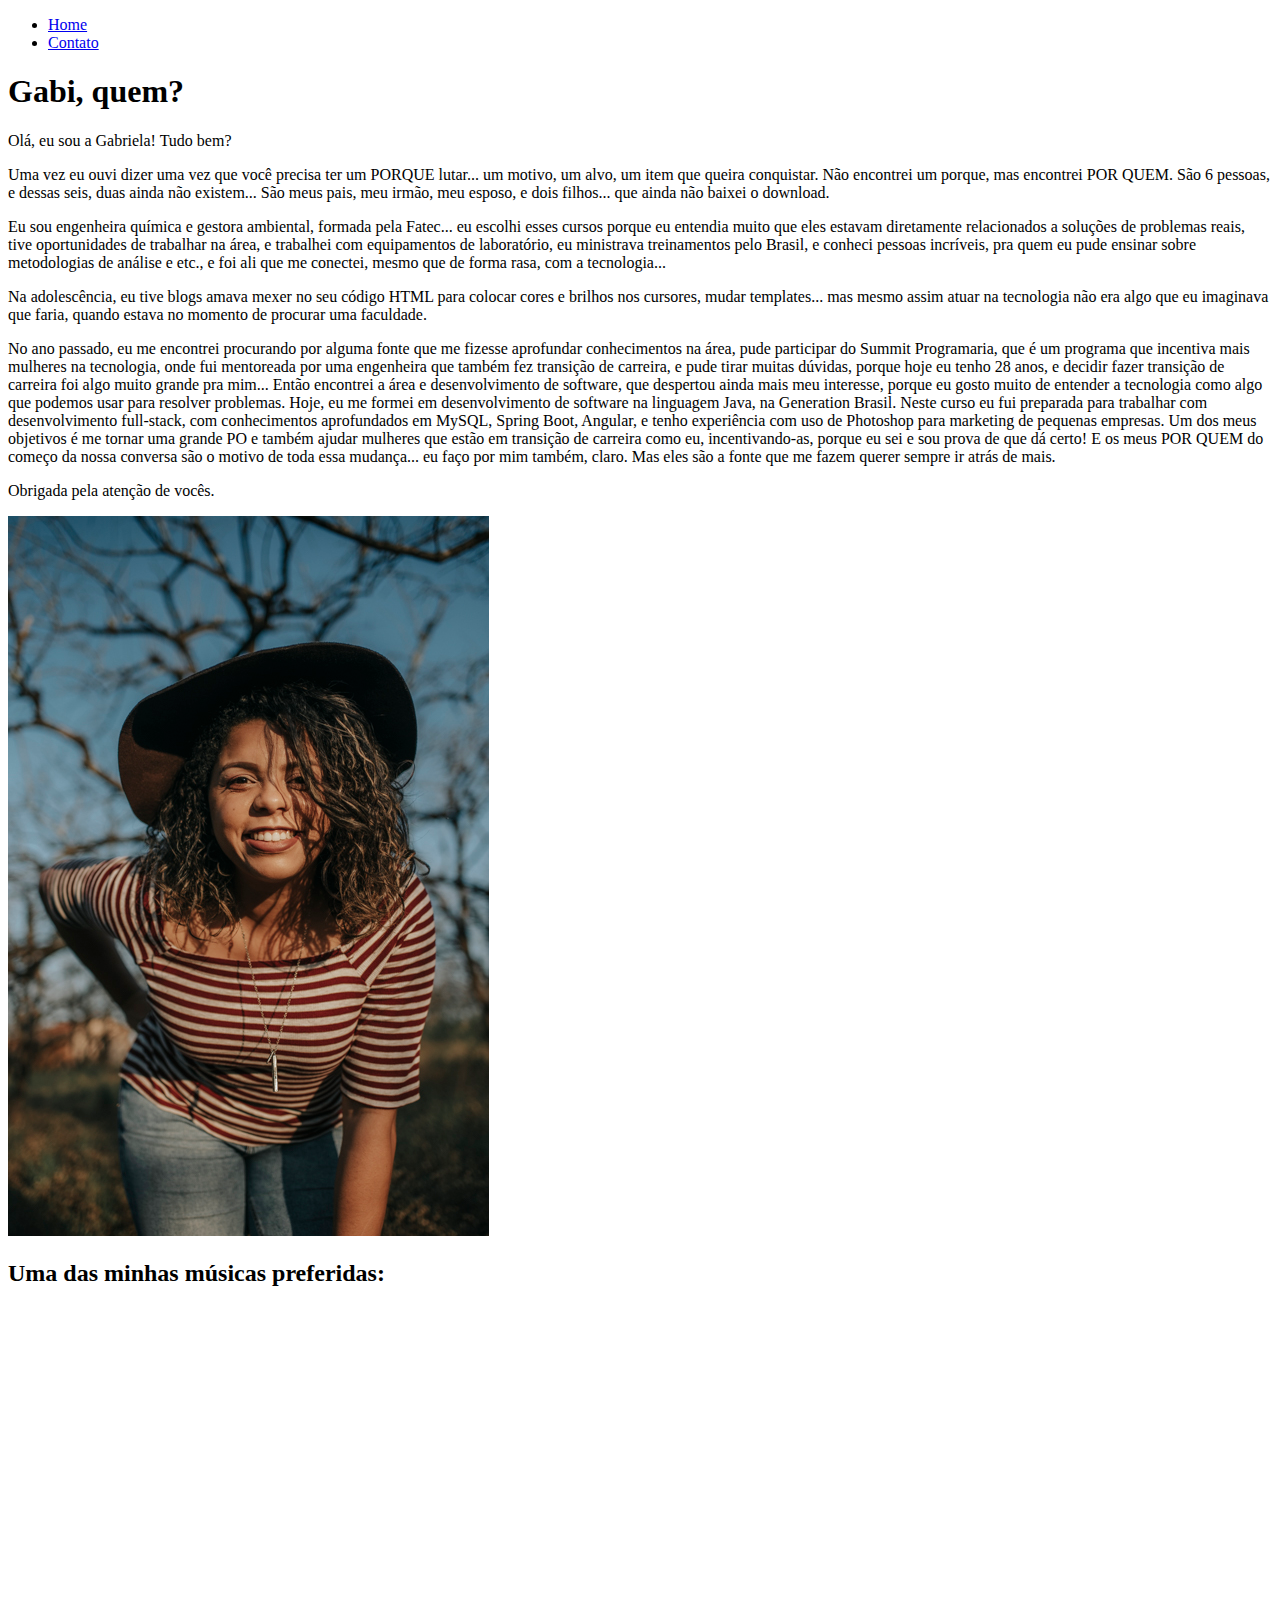
==== index.html @ c07818a1 "Creating a Blog with HTML" ====
<!DOCTYPE html>
<html lang="pt-br">
<head>
    <meta charset="UTF-8">
    <meta http-equiv="X-UA-Compatible" content="IE=edge">
    <meta name="viewport" content="width=device-width, initial-scale=1.0">
    <title>Gabi, Who?</title>
</head>
<body>
    <ul>
        <li>
            <a href="index.html">Home</a>
        </li>
        <li>
            <a href="contato.html">Contato</a>
        </li>
    </ul>
    <h1>Gabi, quem?</h1>

    <p>Olá, eu sou a Gabriela! Tudo bem?
   

    </p> 
    <p>   
        Uma vez eu ouvi dizer uma vez que você precisa ter um PORQUE lutar... um motivo, um alvo, um item que queira conquistar. 
        Não encontrei um porque, mas encontrei POR QUEM. São 6 pessoas, e dessas seis, duas ainda não existem... São meus pais, meu irmão, meu esposo, e dois filhos... que ainda não baixei o download.
    </p> 
    <p>    
        Eu sou engenheira química e gestora ambiental, formada pela Fatec... eu escolhi esses cursos porque eu entendia muito que eles estavam diretamente relacionados a soluções de problemas reais, tive oportunidades de trabalhar na área, e trabalhei com equipamentos de laboratório, eu ministrava treinamentos pelo Brasil, e conheci pessoas incríveis, pra quem eu pude ensinar sobre metodologias de análise e etc., e foi ali que me conectei, mesmo que de forma rasa, com a tecnologia...
    </p> 
    <p>       
        Na adolescência, eu tive blogs amava mexer no seu código HTML para colocar cores e brilhos nos cursores, mudar templates... mas mesmo assim atuar na tecnologia não era algo que eu imaginava que faria, quando estava no momento de procurar uma faculdade.
    </p> 
    <p> 
        No ano passado, eu me encontrei procurando por alguma fonte que me fizesse aprofundar conhecimentos na área, pude participar do Summit Programaria, que é um programa que  incentiva mais mulheres na tecnologia, onde fui mentoreada por uma engenheira que também fez transição de carreira, e pude tirar muitas dúvidas, porque hoje eu tenho 28 anos,  e decidir fazer transição de carreira foi algo muito grande pra mim... 
        Então encontrei a área e desenvolvimento de software, que despertou ainda mais meu interesse, porque eu gosto muito de entender a tecnologia como algo que podemos usar para resolver problemas. Hoje, eu me formei em desenvolvimento de software na linguagem Java, na Generation Brasil. Neste curso eu fui preparada para trabalhar com desenvolvimento full-stack, com conhecimentos aprofundados em MySQL, Spring Boot, Angular, e tenho experiência com uso de Photoshop para marketing de pequenas empresas.
        Um dos meus objetivos é me tornar uma grande PO e também ajudar mulheres que estão em transição de carreira como eu, incentivando-as, porque eu sei e sou prova de que dá certo! E os meus POR QUEM do começo da nossa conversa são o motivo de toda essa mudança... eu faço por mim também, claro. Mas eles são a fonte que me fazem querer sempre ir atrás de mais.
    </p> 
    <p>         
        Obrigada pela atenção de vocês.
        </p>
        <p><img src="assets/img/AND_3884.jpg" alt="Foto de Gabriela"></p>

        <h2>Uma das minhas músicas preferidas:</h2>
        <iframe width="560" height="315" src="https://www.youtube.com/embed/0TrVCZF-4pI" frameborder="0" allow="accelerometer; autoplay; clipboard-write; encrypted-media; gyroscope; picture-in-picture" allowfullscreen></iframe>
</body>
</html>
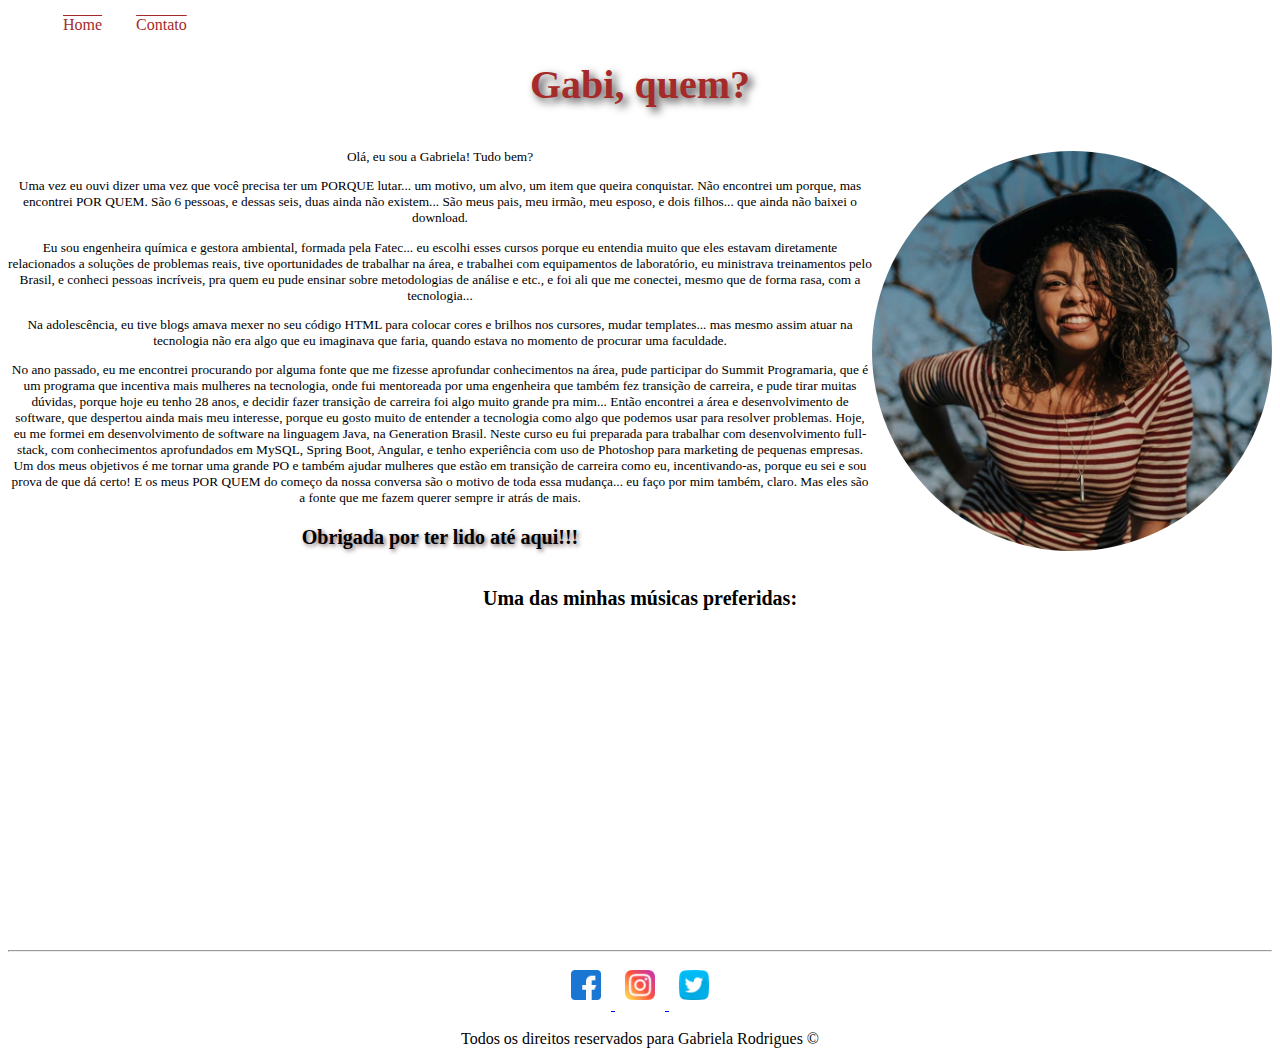
==== commit 62fd86cb: "Blog with CSS" ====
--- a/index.html
+++ b/index.html
@@ -4,10 +4,14 @@
     <meta charset="UTF-8">
     <meta http-equiv="X-UA-Compatible" content="IE=edge">
     <meta name="viewport" content="width=device-width, initial-scale=1.0">
+    <link rel="stylesheet" href="assets/style.css">
+    
+    
     <title>Gabi, Who?</title>
+
 </head>
 <body>
-    <ul>
+    <ul id="menu">
         <li>
             <a href="index.html">Home</a>
         </li>
@@ -15,33 +19,74 @@
             <a href="contato.html">Contato</a>
         </li>
     </ul>
-    <h1>Gabi, quem?</h1>
+    
+    <h1 class="color font shadow size center">Gabi, quem?</h1>
 
-    <p>Olá, eu sou a Gabriela! Tudo bem?
-   
+    <div class="container">
+        <div class="center font size2">
+            <p>
+                Olá, eu sou a Gabriela! Tudo bem?
+            </p> 
+            <p>   
+                Uma vez eu ouvi dizer uma vez que você precisa ter um PORQUE lutar... um motivo, um alvo, um item que queira conquistar. 
+                Não encontrei um porque, mas encontrei POR QUEM. São 6 pessoas, e dessas seis, duas ainda não existem... São meus pais, meu irmão, meu esposo, e dois filhos... que ainda não baixei o download.
+            </p> 
+            <p>    
+                Eu sou engenheira química e gestora ambiental, formada pela Fatec... eu escolhi esses cursos porque eu entendia muito que eles estavam diretamente relacionados a soluções de problemas reais, tive oportunidades de trabalhar na área, e trabalhei com equipamentos de laboratório, eu ministrava treinamentos pelo Brasil, e conheci pessoas incríveis, pra quem eu pude ensinar sobre metodologias de análise e etc., e foi ali que me conectei, mesmo que de forma rasa, com a tecnologia...
+            </p> 
+            <p>       
+                Na adolescência, eu tive blogs amava mexer no seu código HTML para colocar cores e brilhos nos cursores, mudar templates... mas mesmo assim atuar na tecnologia não era algo que eu imaginava que faria, quando estava no momento de procurar uma faculdade.
+            </p> 
+            <p> 
+                No ano passado, eu me encontrei procurando por alguma fonte que me fizesse aprofundar conhecimentos na área, pude participar do Summit Programaria, que é um programa que  incentiva mais mulheres na tecnologia, onde fui mentoreada por uma engenheira que também fez transição de carreira, e pude tirar muitas dúvidas, porque hoje eu tenho 28 anos,  e decidir fazer transição de carreira foi algo muito grande pra mim... 
+                Então encontrei a área e desenvolvimento de software, que despertou ainda mais meu interesse, porque eu gosto muito de entender a tecnologia como algo que podemos usar para resolver problemas. Hoje, eu me formei em desenvolvimento de software na linguagem Java, na Generation Brasil. Neste curso eu fui preparada para trabalhar com desenvolvimento full-stack, com conhecimentos aprofundados em MySQL, Spring Boot, Angular, e tenho experiência com uso de Photoshop para marketing de pequenas empresas.
+                Um dos meus objetivos é me tornar uma grande PO e também ajudar mulheres que estão em transição de carreira como eu, incentivando-as, porque eu sei e sou prova de que dá certo! E os meus POR QUEM do começo da nossa conversa são o motivo de toda essa mudança... eu faço por mim também, claro. Mas eles são a fonte que me fazem querer sempre ir atrás de mais.
+            </p> 
+            <p class="sizebold font shadow2">         
+                Obrigada por ter lido até aqui!!!
+            </p>
+        </div>
 
-    </p> 
-    <p>   
-        Uma vez eu ouvi dizer uma vez que você precisa ter um PORQUE lutar... um motivo, um alvo, um item que queira conquistar. 
-        Não encontrei um porque, mas encontrei POR QUEM. São 6 pessoas, e dessas seis, duas ainda não existem... São meus pais, meu irmão, meu esposo, e dois filhos... que ainda não baixei o download.
-    </p> 
-    <p>    
-        Eu sou engenheira química e gestora ambiental, formada pela Fatec... eu escolhi esses cursos porque eu entendia muito que eles estavam diretamente relacionados a soluções de problemas reais, tive oportunidades de trabalhar na área, e trabalhei com equipamentos de laboratório, eu ministrava treinamentos pelo Brasil, e conheci pessoas incríveis, pra quem eu pude ensinar sobre metodologias de análise e etc., e foi ali que me conectei, mesmo que de forma rasa, com a tecnologia...
-    </p> 
-    <p>       
-        Na adolescência, eu tive blogs amava mexer no seu código HTML para colocar cores e brilhos nos cursores, mudar templates... mas mesmo assim atuar na tecnologia não era algo que eu imaginava que faria, quando estava no momento de procurar uma faculdade.
-    </p> 
-    <p> 
-        No ano passado, eu me encontrei procurando por alguma fonte que me fizesse aprofundar conhecimentos na área, pude participar do Summit Programaria, que é um programa que  incentiva mais mulheres na tecnologia, onde fui mentoreada por uma engenheira que também fez transição de carreira, e pude tirar muitas dúvidas, porque hoje eu tenho 28 anos,  e decidir fazer transição de carreira foi algo muito grande pra mim... 
-        Então encontrei a área e desenvolvimento de software, que despertou ainda mais meu interesse, porque eu gosto muito de entender a tecnologia como algo que podemos usar para resolver problemas. Hoje, eu me formei em desenvolvimento de software na linguagem Java, na Generation Brasil. Neste curso eu fui preparada para trabalhar com desenvolvimento full-stack, com conhecimentos aprofundados em MySQL, Spring Boot, Angular, e tenho experiência com uso de Photoshop para marketing de pequenas empresas.
-        Um dos meus objetivos é me tornar uma grande PO e também ajudar mulheres que estão em transição de carreira como eu, incentivando-as, porque eu sei e sou prova de que dá certo! E os meus POR QUEM do começo da nossa conversa são o motivo de toda essa mudança... eu faço por mim também, claro. Mas eles são a fonte que me fazem querer sempre ir atrás de mais.
-    </p> 
-    <p>         
-        Obrigada pela atenção de vocês.
+        <div>
+            <p>
+                <img class="br-50 wh" src="assets/img/Gabriela.jpeg" alt="Foto de Gabriela">
+            </p>
+        </div>
+    </div>
+         
+        <h2 class="font center sizebold">Uma das minhas músicas preferidas:</h2>
+        <div class="container">
+        <iframe width="560" height="315" 
+            src="https://www.youtube.com/embed/0TrVCZF-4pI" 
+            frameborder="0" 
+            allow="accelerometer; autoplay; clipboard-write; encrypted-media; gyroscope; picture-in-picture" 
+            allowfullscreen>
+        </iframe>
+        </div>
+      
+
+    <hr>
+    <footer>
+        <div class="center">
+
+            <a href="https://www.facebook.com" target="_blank">
+                <img class="tm-social" src="assets/img/facebook.png" alt="Logo Facebook">
+            </a>
+            
+            <a href="https://www.youtube.com" target="_blank">
+                <img class="tm-social" src="assets/img/instagram.png" alt="Logo Instagram">
+            </a>
+            
+            <a href="https://www.twitter.com" target="_blank">
+                <img class="tm-social" src="assets/img/twitter.png" alt="Logo Twitter">
+            </a>
+            
+        </div>
+
+        <p class="center font">
+            Todos os direitos reservados para Gabriela Rodrigues &copy; 
         </p>
-        <p><img src="assets/img/AND_3884.jpg" alt="Foto de Gabriela"></p>
-
-        <h2>Uma das minhas músicas preferidas:</h2>
-        <iframe width="560" height="315" src="https://www.youtube.com/embed/0TrVCZF-4pI" frameborder="0" allow="accelerometer; autoplay; clipboard-write; encrypted-media; gyroscope; picture-in-picture" allowfullscreen></iframe>
+        
+    </footer>
 </body>
 </html>--- a/assets/style.css
+++ b/assets/style.css
@@ -0,0 +1,91 @@
+/*Estilos da página index.html*/
+.color{
+    color: brown;
+}
+.body{
+   background-color: linen;
+}
+.center{
+    text-align: center;
+}
+.justify{
+    text-align: justify;
+}
+.font{
+    font-family: verdana;
+}
+.shadow{
+    text-shadow: rgb(58, 55, 55) 0.1em 0.1em 0.2em;
+}
+.shadow2{
+    text-shadow: rgb(122, 101, 101) 0.1em 0.1em 0.2em;
+}
+.size{
+    font-size: 30pt;
+}
+.size2{
+    font-size: 10pt;
+}
+.sizebold{
+    font-size: 20px;
+    font-weight: bold;
+}
+.container{
+    display: flex;
+    flex-wrap: row wrap;
+    justify-content: center;
+    align-items: center;
+}
+.containervideo{
+    align-items: center;
+}
+#menu li {
+    display: inline;
+    padding: 15px;
+   }
+#menu li a {
+    text-decoration: overline;
+    color: brown;
+    font-family: verdana;    
+    font-size: 12pt;
+}
+#menu li a:hover {
+    color: palevioletred;
+    background: url("https://i.servimg.com/u/f45/15/95/60/34/glitte10.gif");
+
+}
+.p-20{
+    padding: 20px;
+}
+.br-50{
+    border-radius: 50%;
+}
+.wh{
+    width: 400px;
+    height: 400px;
+}
+.tm-social {
+    width: 30px;
+    height: 30px;
+    padding: 10px;
+}
+.mb-50{
+    margin-bottom: 50px;
+}
+
+/*Estilos da página contato.html*/
+.ml-50{
+    margin-left: 50px;
+}
+
+.form-submit-button {
+
+    background: #a51a2c;
+    color: #fff;
+    border: 1px solid #eee;
+    border-radius: 30px;
+    box-shadow: 5px 5px 5px #eee;
+    text-shadow:none; 
+    font-family: verdana;    
+    font-size: 12pt;
+}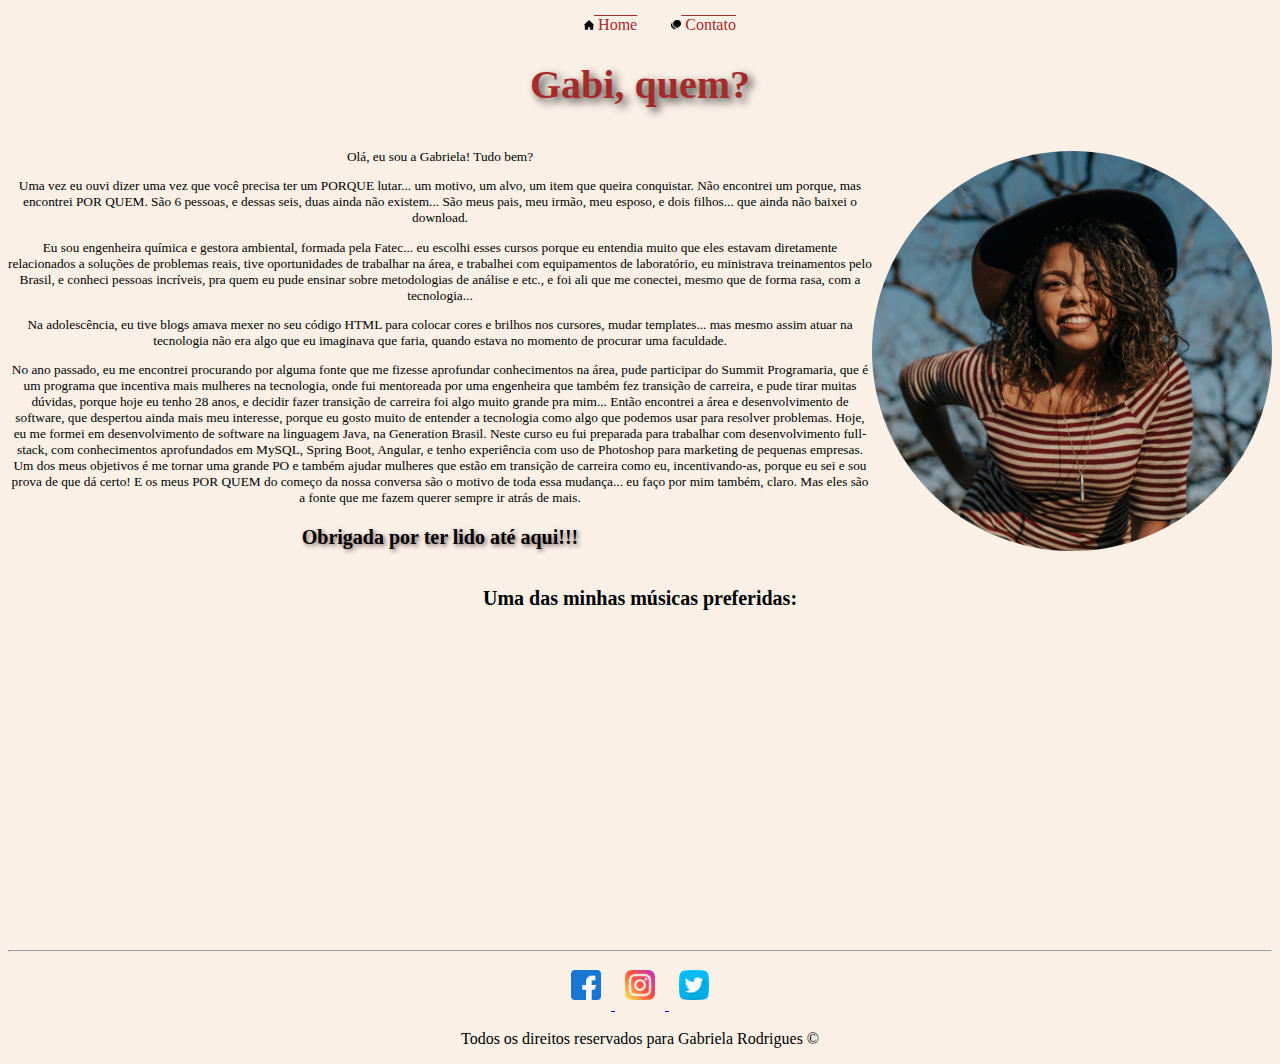
==== commit 8ea24493: "Blog with JS" ====
--- a/index.html
+++ b/index.html
@@ -4,19 +4,23 @@
     <meta charset="UTF-8">
     <meta http-equiv="X-UA-Compatible" content="IE=edge">
     <meta name="viewport" content="width=device-width, initial-scale=1.0">
-    <link rel="stylesheet" href="assets/style.css">
+    <link rel="stylesheet" href="assets/CSS/style.css">
     
     
     <title>Gabi, Who?</title>
 
 </head>
-<body>
-    <ul id="menu">
+<body class="body">
+    <ul id="menu" class="center">
         <li>
-            <a href="index.html">Home</a>
+            <a href="index.html">
+                <img class="tm-home" src="assets/img/home.png" alt="Logo Home">
+                Home</a>
         </li>
-        <li>
-            <a href="contato.html">Contato</a>
+         <li>
+            <a href="contato.html">
+                <img class="tm-home" src="assets/img/ctt.png" alt="Logo Contato">
+                Contato</a>
         </li>
     </ul>
     
@@ -73,7 +77,7 @@
                 <img class="tm-social" src="assets/img/facebook.png" alt="Logo Facebook">
             </a>
             
-            <a href="https://www.youtube.com" target="_blank">
+            <a href="https://www.instagram.com" target="_blank">
                 <img class="tm-social" src="assets/img/instagram.png" alt="Logo Instagram">
             </a>
             
--- a/assets/CSS/style.css
+++ b/assets/CSS/style.css
@@ -0,0 +1,95 @@
+/*Estilos da página index.html*/
+.color{
+    color: brown;
+}
+.body{
+   background-color: linen;
+}
+.center{
+    text-align: center;
+}
+.justify{
+    text-align: justify;
+}
+.font{
+    font-family: verdana;
+}
+.shadow{
+    text-shadow: rgb(58, 55, 55) 0.1em 0.1em 0.2em;
+}
+.shadow2{
+    text-shadow: rgb(122, 101, 101) 0.1em 0.1em 0.2em;
+}
+.size{
+    font-size: 30pt;
+}
+.size2{
+    font-size: 10pt;
+}
+.sizebold{
+    font-size: 20px;
+    font-weight: bold;
+}
+.container{
+    display: flex;
+    flex-wrap: row wrap;
+    justify-content: center;
+    align-items: center;
+}
+.containervideo{
+    align-items: center;
+}
+#menu li {
+    display: inline;
+    padding: 15px;
+   }
+#menu li a {
+    text-decoration: overline;
+    color: brown;
+    font-family: verdana;    
+    font-size: 12pt;
+}
+#menu li a:hover {
+    color: palevioletred;
+    background: url("https://i.servimg.com/u/f45/15/95/60/34/glitte10.gif");
+
+}
+.p-20{
+    padding: 20px;
+}
+.br-50{
+    border-radius: 50%;
+}
+.wh{
+    width: 400px;
+    height: 400px;
+}
+.tm-social {
+    width: 30px;
+    height: 30px;
+    padding: 10px;
+}
+.tm-home {
+    width: 10px;
+    height: 10px;
+}
+.mb-50{
+    margin-bottom: 50px;
+}
+
+/*Estilos da página contato.html*/
+.ml-50{
+    margin-left: 50px;
+}
+
+.form-submit-button {
+
+    background: #a51a2c;
+    color: #fff;
+    border: 1px solid #eee;
+    border-radius: 30px;
+    box-shadow: 5px 5px 5px #eee;
+    text-shadow:none; 
+    font-family: verdana;    
+    font-size: 12pt;
+}